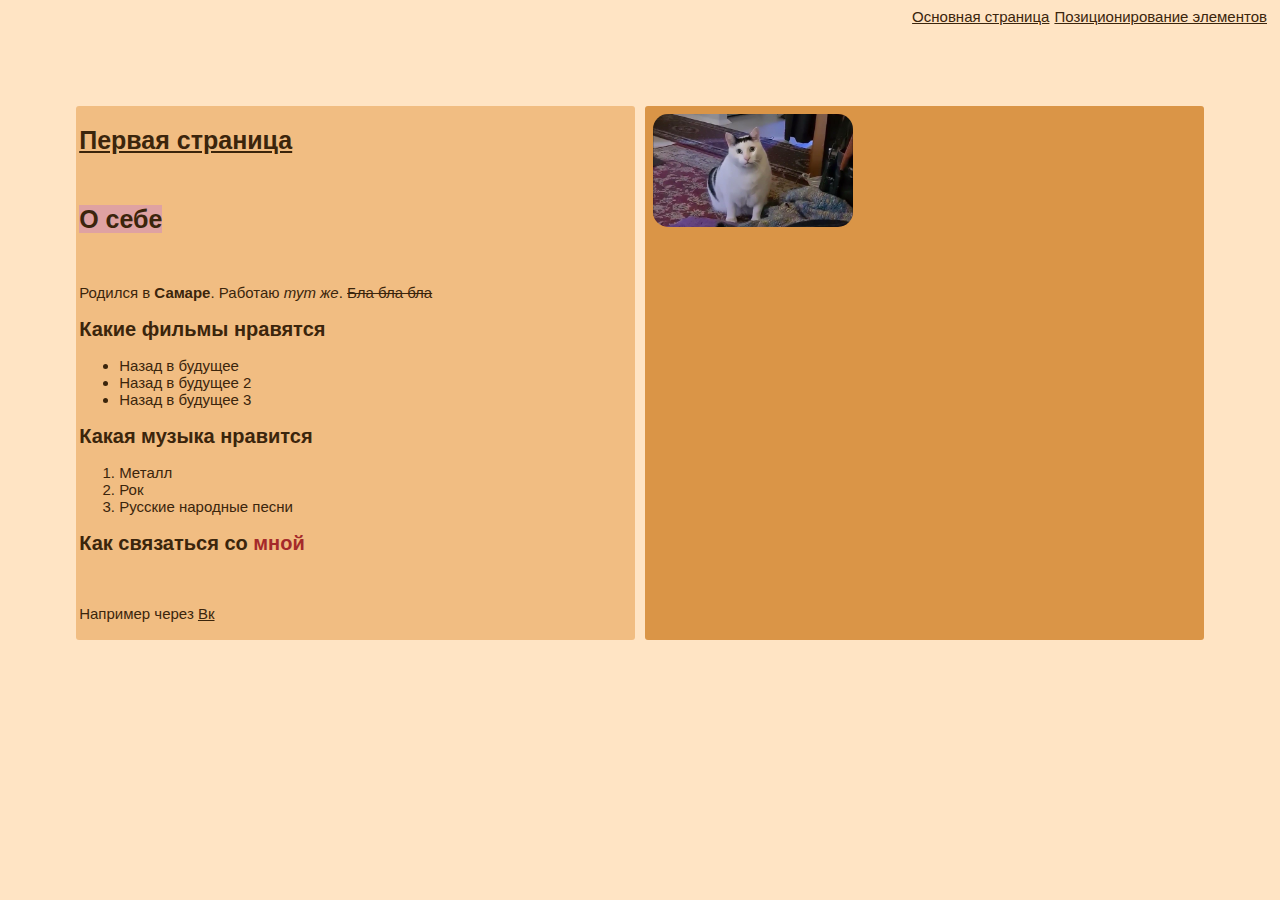
==== index.html @ 3468a5b3 "Add files via upload" ====
<!DOCTYPE html>
<html>

<head>
    <title>
        Лабораторная работа №1
    </title>
    <link rel="stylesheet" href="styles\style.css" />
</head>

<body>
    <div class="header">
        <a class="header-link" href="index.html">Основная страница</a> <a class="header-link" href="page2.html">Позиционирование элементов</a>
    </div>
    <div class="content">
        <div class="content-left">
            <h1>
                <ins>Первая страница</ins>
            </h1>
            <h1>
                <span style="background-color: rgb(223, 162, 162);">О себе</span>
            </h1>
            <p>Родился в <b>Самаре</b>. Работаю <i>тут же</i>. <del>Бла бла бла</del></p>
            <h2>Какие фильмы нравятся</h2>
            <ul>
                <li>Назад в будущее</li>
                <li>Назад в будущее 2</li>
                <li>Назад в будущее 3</li>
            </ul>
            <h2>Какая музыка нравится</h2>
            <ol>
                <li>Металл</li>
                <li>Рок</li>
                <li>Русские народные песни</li>
            </ol>
            <h2>Как связаться со <span style="color: brown;">мной</span></h2>
            <br>
            <p>Например через <a href="https://vk.com">Вк</a></p>
        </div>
        <div class="content-right">
            <img src="img\maxresdefault.jpg" alt="Фото кота"/>
        </div>
    </div>
</body>

</html>
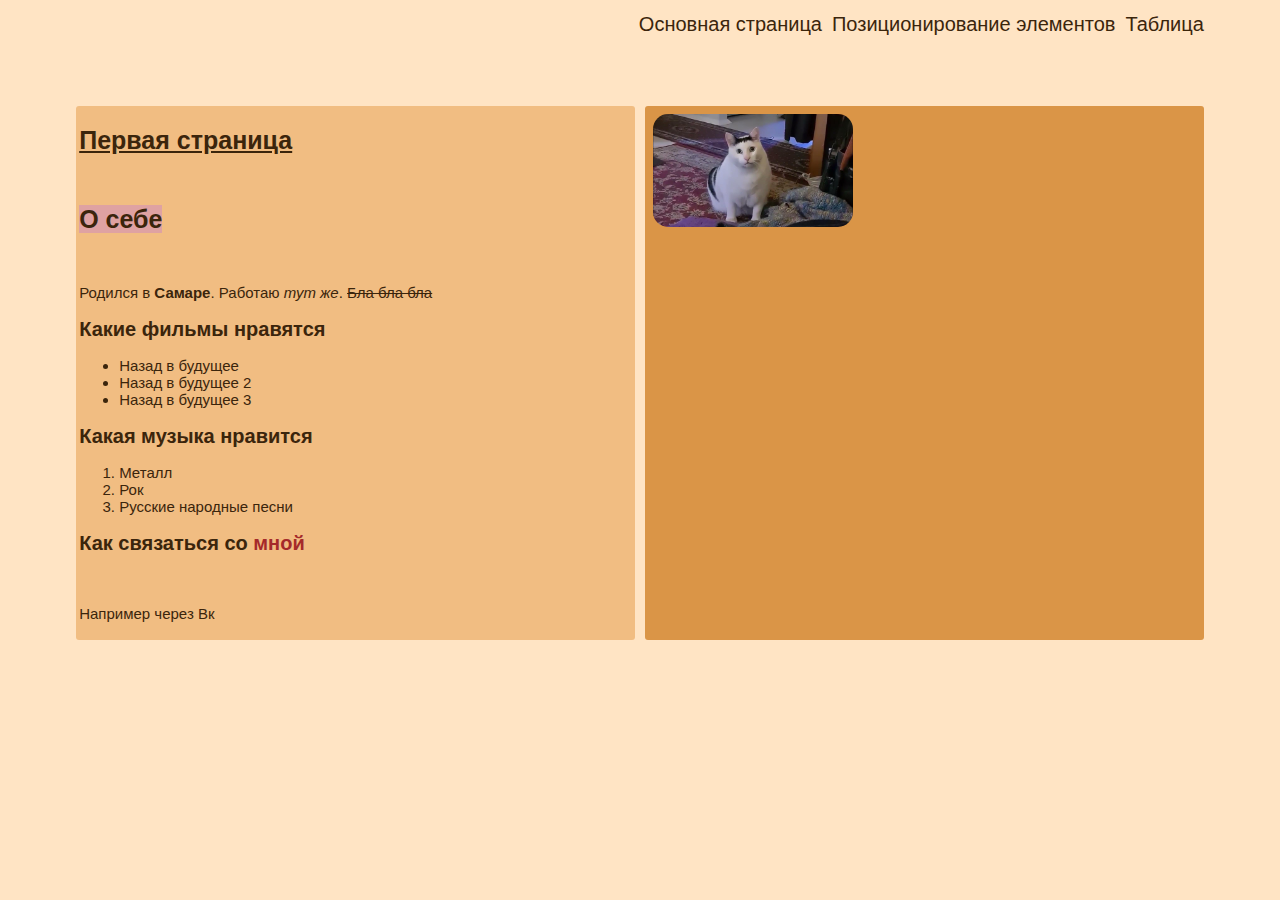
==== commit 30bc9e01: "Add files via upload" ====
--- a/index.html
+++ b/index.html
@@ -10,7 +10,7 @@
 
 <body>
     <div class="header">
-        <a class="header-link" href="index.html">Основная страница</a> <a class="header-link" href="page2.html">Позиционирование элементов</a>
+        <a class="header-link" href="index.html">Основная страница</a> <a class="header-link" href="page2.html">Позиционирование элементов</a> <a class="header-link" href="table.html">Таблица</a>
     </div>
     <div class="content">
         <div class="content-left">
